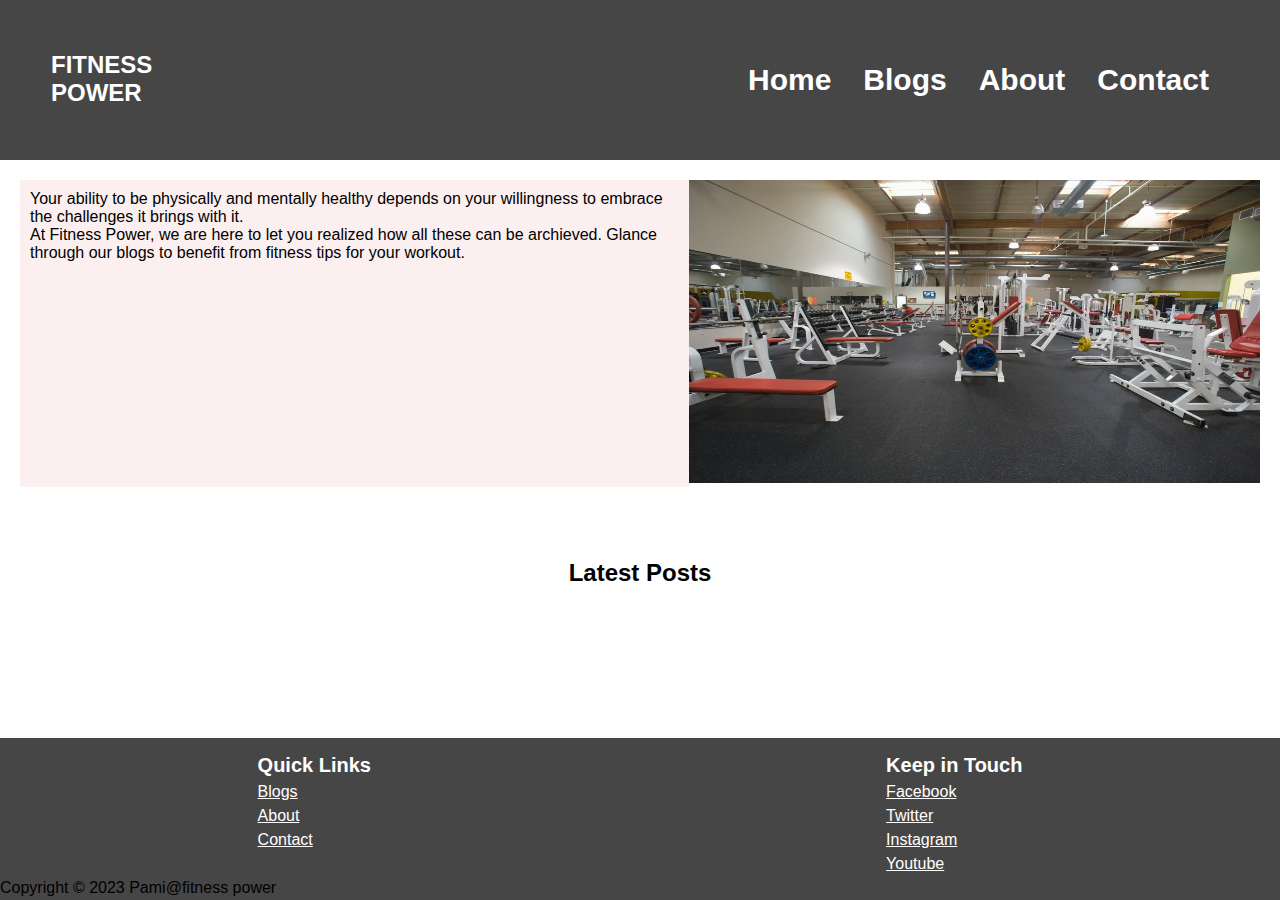
==== index.html @ 883b3852 "update" ====
<!DOCTYPE html>
<html lang="en">
<head>
    <meta charset="UTF-8">
    <meta http-equiv="X-UA-Compatible" content="IE=edge">
    <meta name="description" content="Home page of FITNESS POWER">
    <link rel='stylesheet' href='https://cdnjs.cloudflare.com/ajax/libs/font-awesome/4.7.0/css/font-awesome.min.css'>
    <meta name="viewport" content="width=device-width, initial-scale=1.0">
    <link href="CSS/index.css" rel="stylesheet">
    <link href="CSS/styles.css" rel="stylesheet">
    <script defer src ="js/index.js"></script>
    <script defer src="js/loader.js"></script>
    <title>FITNESS POWER: Home page</title>
    <!-- Hotjar Tracking Code for Fitness Power -->
<script>
    (function(h,o,t,j,a,r){
        h.hj=h.hj||function(){(h.hj.q=h.hj.q||[]).push(arguments)};
        h._hjSettings={hjid:3666831,hjsv:6};
        a=o.getElementsByTagName('head')[0];
        r=o.createElement('script');r.async=1;
        r.src=t+h._hjSettings.hjid+j+h._hjSettings.hjsv;
        a.appendChild(r);
    })(window,document,'https://static.hotjar.com/c/hotjar-','.js?sv=');
</script>
</head>
<body>
    <header>
        <div id="logo">
            <span>FITNESS</span>
            <span>POWER</span>
        </div>
        
        <nav id="sidebar-menu">
            
            <label id="hamburger-menu" for="hamburger-input">
                <i class='fa fa-bars'></i><span class=irrelevant>not needed</span>
            </label>
            <input type="checkbox" id="hamburger-input" class="burger-shower"/>
            <ul class="main-nav">
                <li><a href="index.html">Home</a></li>
                <li><a href="Blogs.html">Blogs</a></li>
                <li><a href="About.html">About </a></li>
                <li><a href="Contact.html">Contact</a></li>   
            </ul>
        </nav>
    </header>
    <main>
        <div class="loader"></div>
        <section class="caption-container">
            <div class="captext-container">
                <p>
                    Your ability to be physically and mentally healthy depends on your willingness to embrace the challenges it brings with it.
                </p>
                <p>
                    At Fitness Power, we are here to let you realized how all these can be archieved. Glance through our blogs to benefit from fitness tips for your workout.
                </p>
            </div>
            <div class="capimg">
                <img src="images/stock-photo-gym-interior.jpeg">
            </div>
        </section>
        <h1 id="subject">Latest Posts</h1>
        <div class="mainimages"></div>
        <section class="Posts" post-display-d="4" post-diplay-t="3" post-display-m="1">
            <div class="latest-posts"></div>
        </section>
        <SECTION class="carousel-container">
            <div class="carousel-title-wrap">
                <div class="carousel"></div>
                <div class="carousel-actions">
                    <button id="carousel_button_prev" aria-label="previous slide"><</button>
                    <button id="carousel_button_next" aria-label="net slide">></button> 
                </div>
            </div>
           
        </SECTION>
        <div class="moreblogs">
            <a href="Blogs.html">Load More</a>
        </div>
        
          
    </main>
    <footer>
        <div class="footer-flexbox">
            <div class="flexbox1">
                <p class="footer-head">Quick Links</p>
                <p><a href="Blogs.html">Blogs</a></p>
                <p><a href="About.html">About</a></p>
                <p><a href="Contact.html">Contact</a></p>
                
            </div>
            <div class="flexbox2">
                <p class="footer-head">Keep in Touch</p>
                <p><a href="https://www.facebook.com/">Facebook</a></p>
                <p><a href="https://www.twitter.com/?lang=nb">Twitter</a></p>
                <p><a href="https://www.instagram.com/">Instagram</a></p>
                <p><a href="https://www.youtube.com/">Youtube</a></p>
            </div>
            
                
            
        </div>
        <div id="copyright">Copyright &copy; 2023 Pami@fitness power</div>
    </footer>
    
</body>
</html>
---- CSS/index.css ----
/*styling home page*/

 .carousel-actions{
    display: flex;
    width: 100%;
    justify-content: space-between;
    position: absolute;
    top: 50%;
    transform: translateY(-50%);
    
}

.carousel-actions button {
    border-radius: 50px;
    border: 0;
    font-weight: bold;
    cursor: pointer;
    width: 40px;
    height: 40px;
    background-color: var(--arch);
    top: 50%; 
    transform: translateY(-50%);
}

.carousel-actions button#carousel_button_prev {
    margin-left: 20px;
    
    
}

.carousel-actions button#carousel_button_next {
    margin-right: 20px;
    
}
button:hover {
    cursor: pointer;
    background-color: var(--lightgreen);
}
  
h3 {
    color: var(--black);
}
/*Slider*/

.Posts {
display: flex;
max-width: 1100px;
/*background: #fff;*/
margin: 0px auto 50px;
}

.postimages{
    width: 250px;
    height: 450px;
}
.postimages{
    border-radius: 10px;
}

.Posts{
    flex: 5;
    opacity: 1;
}


/* Carousel */
.carousel-container {
    overflow: hidden;
    width: 100%;
    position: relative;
}

.carousel {
    display: flex;
    transition: transform 0.5s ease-in-out;
    transform-origin: center; 
    width: 400%;
}

.carousel-title-wrap {
    margin: 20px 20px;
    justify-content: space-between; 
    align-items: center; 
    overflow: hidden;
    position: relative;
    display: flex;
    
}

.carousel-item {
    flex: 0 0 20%; 
    transition: transform 0.5s ease;
    cursor: pointer;
    margin: 10px;
    transform: scale(0.9); 
}

.carousel-item:hover {
    transform: scale(1);
}

.carousel-item a {
    text-decoration: none;
}

.moreblogs{
    display: none;
}

@media (max-width: 500px) {
    h3 {
      font-size: 0.65rem;
    }

    .carousel-actions {
        display: none;
    }
  
    .Posts {
      max-width: 300px;
    }

    .postimages {
        width: 250px;
        height: 150px;
    }
  
    .Posts img {
      height: 150px;
    }
  
    .carousel-title-wrap {
      margin: 20px 35px;
    }
  
    .carousel img {
      height: 100px;
    }

    .carousel {
        display: flex;
        flex-direction: column;
    }

    .moreblogs  {
        display: flex;
        justify-content: center;
        align-items: center;
        padding: 20px 20px;
        margin: 20px;
        border: 1px solid black;
        border-radius: 20px;
        background-color: beige;
        font-weight: bold;
        width: 200px;
        height: 40px;
    }

    .moreblogs a {
        text-decoration: none;
        color: black;
    }
    .moreblogs:hover {
        cursor: pointer;
        background-color: aquamarine;
    }
  
    /*.carousel {
      display: grid;
      grid-template-columns: repeat(1, 1fr);
      margin: 0 10px 0 10px;
    }*/
  }
---- CSS/styles.css ----
/*Varaible styling*/
:root {
    --lightgreen: #80E584;
    --lightblue: #36A8CC;
    --lightpurple: #F9B1FF;
    --purple: #BB77EB;
    --pink: #F582FF;
    --blue: #1B31FF;
    --red: #FB0E0E;
    --black: #000000;
    --arch: #D9D9D9;
    --grey: #F8F8F8;
    --thingreen: #BBEA97;
    --white: #FFFFFF;
    --darkblue: #057398;
    --belge: #FCEFEF;
    --white: #fff;
    --darkgry: #474646;
}

/*General styling*/

* {
    padding: 0;
    margin: 0;
    box-sizing: border-box;
}

html,
body {
    width: 100%;
}

header {
    padding: 50px;
    position: fixed;
    width: 100%;
    border: 1px solid var(--darkgry);
    background-color: var(--darkgry);
}



main {
    padding: 140px 20px 20px 20px;
}

body {
    min-height: 100vh;
    display: flex;
    flex-direction: column;
    font-family: Arial, Helvetica, sans-serif;
}


h1 {
    font-family: Arial, Helvetica, sans-serif;
    font-size: 24px;
    font-weight: bold;
    margin-top: 3em;

}

h2 {
    font-family: Arial, Helvetica, sans-serif;
    font-size: 20px;
    font-weight: bold;
}

h3 {
    font-family: Arial, Helvetica, sans-serif;
    font-size: 18px;
    font-weight: bold;
}

.irrelevant {
    visibility: hidden;
}

/*Nav styling*/

#logo {
    display: flex;
    flex-direction: column;
    left: 10px;
    width: 242px;
    height: 58px;
    padding-left: 0px;
    font-size: 24px;
    font-weight: bold;
}

#logo {
    color: var(--white);
}

#sidebar-menu {
    position: absolute;
    top: 40px;
    right: 10px;
    text-align: right;
    color: var(--white);
    
}

.main-nav,
#hamburger-input {
    display: none;
}

#hamburger-input:checked+.main-nav {
    display: block;
    text-align: left;
    
}

.main-nav {
    background-color: var(--thingreen);
    padding: 10px;
}

nav li {
    font-family: Arial, Helvetica, sans-serif;
    font-size: 30px;
    list-style-type: none;
    font-weight: bold;
}

nav li a {
    color: var(--black);
}

nav .active {
    background-color: var(--purple);
    color: var(--white);
}

nav a {
    color: var(--black);
    text-decoration: none;
}

nav a:hover {
    border-bottom: 6px solid var(--red);
}

/*Home page styling*/
#subject {
    display: flex;
    justify-content: center;
}

.captext-container{
    padding: 10px;
    background-color: var(--belge);
}

.caption-container{
    margin-top: 40px;
}
.capimg img{
    width: 400px;
    height: 450px;
}
.capimg img{
    max-width: 100%;
}


h3 {
    font-size: 18px;
    color: var(--black);
}

.carousel-item a {
    text-decoration: none;
}

.Posts {
    max-width: 300px;
}

.Posts img {
    height: 150px;
}

.carousel-title-wrap {
    margin: 20px 35px;
}

.carousel img {
    height: 100px;
}

  /*@keyframes fadeVisibility {
    0% {
      opacity: 0;
    }
    100% {
      opacity: 1;
      transform: opacity linear;
    }
  }*/



/*Blog page styling*/

.blog-container .first-ten-blogs{
    grid-template-columns: 1fr;
}

.blog-container{
    max-width: 100%;
    margin: 0 auto;
    text-align: center;
    padding: 25px 20px;
    
}



.blog-container .first-ten-blogs{
    display: grid;
    grid-template-columns: repeat(auto-fit, minmax(330px, 1fr));
    gap: 30px;
    list-style: none;
    
}

.blog-container .first-ten-blogs .box .featuredimage{
    margin-bottom: 10px;
    margin-top: 10px;
    overflow: hidden;
    height: 250px;
    border-radius: 5px;
}

.blog-container .first-ten-blogs .box{
    background-color: var(--belge);
    padding: 20px;
    border-radius: 5px;
    box-shadow: 0 5px 10px var(--arch);    
}

.blog-container .first-ten-blogs .box .featuredimage img{
    height: 100%;
    width: 100%;
    object-fit: cover;
}


.blog-container .first-ten-blogs .box p{
    font-size: 14px;
    line-height: 1.5;
    padding: 15px 0px;
}
.blog-container .first-ten-blogs .box .btn{
    display: inline-block;
    padding: 10px 30px;
    border: 1px solid var(--black);
    color: var(--black);
    font-size: 16px;
    border-radius: 10px;
    
}
.blog-container .first-ten-blogs .box .btn:hover{
    background-color: var(--darkblue);
    cursor: pointer;
    
}

#loadmorebtn{
    margin-top: 20px;
    display: inline-block;
    padding: 13px 30px;
    border: 1px solid var(--black);
    font-size: 16px;
    font-weight: bold;
    background-color: var(--grey);
    cursor: pointer;
    border-radius: 10px;
}
#loadmorebtn:hover{
    background-color: var(--darkblue);
}

.featuredimage{
    width: 300px;
    height: 250px;
}

.top-btn {
    display: flex;
    justify-content: flex-end;
    margin: 20PX;
}

.top-btn a {
    text-decoration: none;
    color: var(--black);
}


/*Blog details page styling*/

.blog-details{
    margin-top: 180px;
}

.blog-details img {
    width: 350px;
    height: 250px;
    border-radius: 10px;
}

.blog-details p{
    margin-top: 10px;

}

/*About page styling*/

.about-container p{
    line-height: 1.5;
}



/*contact page styling*/

.contact-box img, .about-container img {
    width: 300px;
    height: 350px;
    margin-top: 20px;
}
.contact-box p{
    margin-top: 10px;
    margin-bottom: 40px;
}
#contact-form, .blog-details {
    display: flex;
    flex-direction: column;
    max-width: 500px;
    gap: 10px;
}
#contact-form, .blog-details{
    background-color: var(--white);
	border-radius: 5px;
	box-shadow: 0 2px 5px var(--black);
	overflow: hidden;
	width: 500px;
	max-width: 100%;
    padding: 30px 40px;
}
.form-box, .blog-details{
    margin-bottom: 10px;
	padding-bottom: 20px;
	position: relative;
}

.form-box label{
    display: inline-block;
	margin-bottom: 5px;
    font-weight: bold;
}

.form-box input{
    border: 2px solid var(--arch);
	border-radius: 4px;
	display: block;
	font-family: inherit;
	font-size: 14px;
	padding: 10px;
	width: 100%;
}

.form-box.success input {
	border-color: var(--lightgreen);
}

.form-box.error input {
	border-color: var(--red);
}

.form-box i {
	visibility: hidden;
	position: absolute;
	top: 40px;
	right: 10px;
}

.form-box.success i.fa-circle-check {
	color: var(--lightgreen);
	visibility: visible;
}

.form-box.error i.fa-circle-exclamation {
	color: var(--red);
	visibility: visible;
}

.form-box small {
	color: var(--red);
	position: absolute;
	bottom: 0;
	left: 0;
	visibility: hidden;
}

.form-box.error small {
	visibility: visible;
}
.irrelevant{
    visibility: hidden;
}

textarea {
    display: block;
    width: 250px;
    height: 150px;
    padding: 10px;
    box-sizing: border-box;
    border: 2px solid var(--arch);
    border-radius: 10px;
    font-size: 16px;
    resize: none;

}

input[type=text]{
    width: 250px;
    padding: 10px 10px;
    margin: 6px 0;
    border-radius: 10px;
    border: 2px solid var(--arch);
    box-sizing: border-box;
}



input[type=submit] {
    width: 139px;
    border: none;
    background-color: var(--lightgreen);
    font-size: 15px;
    font-weight: bold;
    padding: 12px 15px;
    border-radius: 20px;
    cursor: pointer;
}

input[type=submit]:hover{
    background-color: var(--darkblue);
}






/*styling the loader spin*/

.loader{
    position: fixed;
    top: 200px;
    left: 0;
    width: 90vw;
    height: 90vw;
    display: flex;
    justify-content: center;
    /*align-items: center;*/
    background-color: var(--arch);
    transition: opacity 0.95s, visibility 0.95s;
}
.loader-hidden{
    opacity: 0;
    visibility: hidden;
}
.loader::after{
    content: "";
    width: 75px;
    height: 75px;
    border: 15px solid var(--purple);
    border-top-color: var(--red);
    border-radius: 50%;
    animation: loading 0.95s ease infinite;
}

@keyframes loading {
    from{
        transform: rotate(0turn);
    }
    to{
        transform: rotate(2turn);
    }
}


/*footer styling*/
.footer-flexbox {
    display: flex;
    justify-content: space-around;
}
.footer-flexbox a{
    color: var(--white);
}

footer {
    margin-top: auto;
    background-color: var(--darkgry);
    line-height: 1.5;
    padding-top: 12px;
}


.footer-head {
    font-size: 20px;
    font-weight: bold;
    color: var(--white);
}

#copyright{
    display: flex;
    justify-items: center;
    color: var(--whites);
}

/*@media (max-width: 1000px) {
    h3 {
      text-align: center;
      color: #000;
      text-decoration: none;
    }
  
    .Posts {
      max-width: 450px;
    }
  
    .Posts img {
      height: 200px;
    }
  
    .carousel-title-wrap {
      margin: 20px 20px;
    }

    /*.carousel-item {
      display: flex;
      gap: 15px;
      position: absolute;
      left: 32px;
    }*/
  
    /*.carousel {
      justify-content: center;
      display: grid;
      grid-template-columns: repeat(2, 1fr);
      margin: 0 10px 0 10px;
    }
  
    /*.carousel-item a {
      display: flex;
      flex-direction: column;
      align-items: center;
    }*/
  
    /*.carousel img {
      height: 100px;
    }
  }*/

@media(min-width:900px) {
    #logo {
        width: 242px;
        height: 58px;
        left: 53px;
        top: 70px;
        font-size: 24px;
        font-weight: bold;
    }

    #logo {
        color: var(--white);
    }

    #logo {
        width: 15%;
    }

    header {
        display: flex;
        background-color: var(--darkgry);
    }


    #sidebar-menu {
        position: relative;
        width: 85%;
        top: 0;
    }

    nav li a {
        color: var(--white);
    }

    

    li a.active {
        background-color: var(--purple);
        color: var(--white);
    }

    .main-nav {
        display: flex;
        height: 100%;
        justify-content: flex-end;
        gap: 2em;
        align-items: center;
        width: 100%;
        background-color: transparent;
        list-style: none;
    }

    #hamburger-menu {
        display: none;
    }

   

    .contact-box, .about-container, .caption-container{
        display: grid;
        grid-template-columns: auto auto;
    }
    .caption-container{
        display: grid;
        gap: 20;
    }

    .capimg img{
        width: 800px;
        height: 303px;
    }

    .captext-container{
        padding: 10px;
        background-color: var(--belge);
    }

    .contact-box img{
        width: 450px;
        height: 350px;
    }

    .contact-box p{
        margin-top: 10px;
        margin-bottom: 40px;
    }
    
    .about-container img {
        width: 650px;
        height: 450px;
    }

    .about-container p{
        margin-top: 20px;
    }

    .blog-container{
        max-width: 1300px;
        margin: 0 auto;
        text-align: center;
        padding: 25px 20px;
    }
    .blog-container .first-ten-blogs{
        display: grid;
        grid-template-columns: repeat(auto-fit, minmax(350px, 1fr));
        gap: 30px;
        list-style: none;
        
    }

    .blog-container .first-ten-blogs .box .featuredimage{
        margin-bottom: 20px;
        overflow: hidden;
        /*height: 250px;*/
        border-radius: 5px;
    }

    .blog-container .first-ten-blogs .box{
        background-color: var(--belge);
        padding: 20px;
        border-radius: 5px;
        box-shadow: 0 5px 10px var(--arch);    
    }

    .blog-container .first-ten-blogs .box:nth-child(0),
    .blog-container .first-ten-blogs .box:nth-child(1),
    .blog-container .first-ten-blogs .box:nth-child(2){
        display: inline-block;
    }


    .blog-container .first-ten-blogs .box .featuredimage img{
        height: 100%;
        width: 100%;
        object-fit: cover;
    }


    .blog-container .first-ten-blogs .box p{
        font-size: 16px;
        line-height: 1.5;
        padding: 15px 0;
    }
    .blog-container .first-ten-blogs .box .btn{
        display: inline-block;
        padding: 10px 30px;
        border: 1px solid var(--black);
        color: var(--black);
        font-size: 16px;
        border-radius: 10px;
        
    }
    .blog-container .first-ten-blogs .box .btn:hover{
        background-color: var(--darkblue);
        cursor: pointer;
        
    }

    #loadmorebtn{
        margin-top: 20px;
        display: inline-block;
        padding: 13px 30px;
        border: 1px solid var(--black);
        font-size: 16px;
        font-weight: bold;
        background-color: var(--grey);
        cursor: pointer;
        border-radius: 10px;
    }
    #loadmorebtn:hover{
        background-color: var(--darkblue);
    }

    .blog-details{
        background-color: var(--white);
        border-radius: 5px;
        box-shadow: 0 2px 5px var(--black);
        overflow: hidden;
        width: 1200px;
        max-width: 100%;
        padding: 30px 40px;
        justify-content: center;
        align-items: center;
    }

    .blog-details {
        margin-top: 180px;
    }

    .blog-details p{
        line-height: 1.5;
    
    }

    .blog-details img{
        width: 1000px;
        height: 500px;
        border-radius: 20px;
        margin-top: 10px;
    }

}
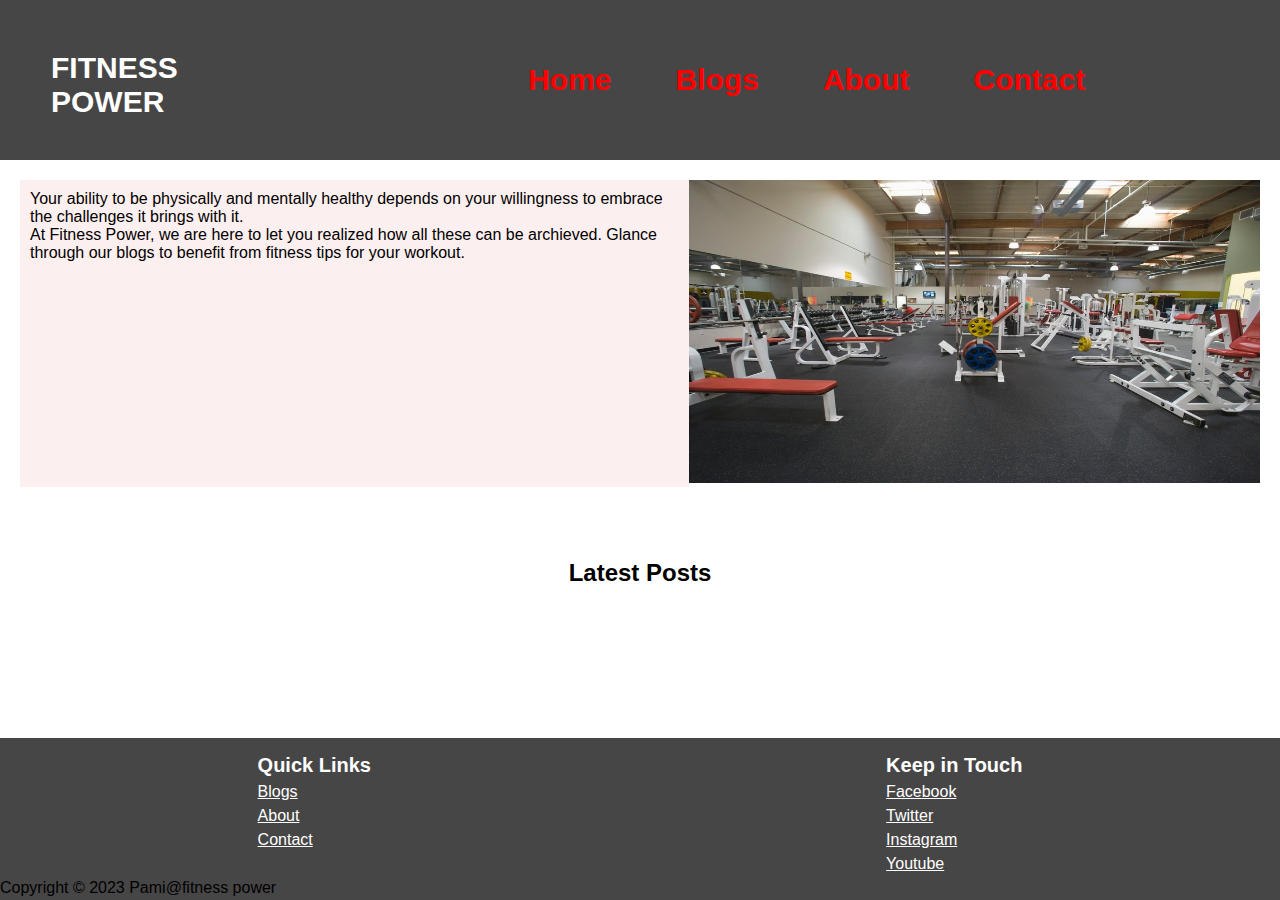
==== commit b15c0349: "update" ====
--- a/index.html
+++ b/index.html
@@ -37,10 +37,12 @@
             </label>
             <input type="checkbox" id="hamburger-input" class="burger-shower"/>
             <ul class="main-nav">
-                <li><a href="index.html">Home</a></li>
-                <li><a href="Blogs.html">Blogs</a></li>
-                <li><a href="About.html">About </a></li>
-                <li><a href="Contact.html">Contact</a></li>   
+                <li>
+                    <a class="active" href="index.html">Home</a>
+                </li>
+                <li><a class="active" href="Blogs.html">Blogs</a></li>
+                <li><a class="active" href="About.html">About </a></li>
+                <li><a class="active" href="Contact.html">Contact</a></li>   
             </ul>
         </nav>
     </header>
--- a/CSS/styles.css
+++ b/CSS/styles.css
@@ -37,6 +37,7 @@
     width: 100%;
     border: 1px solid var(--darkgry);
     background-color: var(--darkgry);
+    z-index: 10;
 }
 
 
@@ -86,7 +87,7 @@
     width: 242px;
     height: 58px;
     padding-left: 0px;
-    font-size: 24px;
+    font-size: 30px;
     font-weight: bold;
 }
 
@@ -110,8 +111,10 @@
 
 #hamburger-input:checked+.main-nav {
     display: block;
-    text-align: left;
-    
+    text-align: center;  
+}
+.fa-bars{
+    font-size: 40px;
 }
 
 .main-nav {
@@ -124,21 +127,23 @@
     font-size: 30px;
     list-style-type: none;
     font-weight: bold;
+    gap: 40px;
 }
 
 nav li a {
     color: var(--black);
-}
-
-nav .active {
-    background-color: var(--purple);
+    
+}
+
+nav a {
+    
+    text-decoration: none;
+}
+
+a.active {
     color: var(--white);
 }
 
-nav a {
-    color: var(--black);
-    text-decoration: none;
-}
 
 nav a:hover {
     border-bottom: 6px solid var(--red);
@@ -307,6 +312,13 @@
 .blog-details{
     margin-top: 180px;
 }
+
+/*.blog-details{
+    position: absolute;
+    /*top: 50%;
+    left: 50%;
+    transform: translate(-50%, -50%);
+}*/
 
 .blog-details img {
     width: 350px;
@@ -352,12 +364,12 @@
 	width: 500px;
 	max-width: 100%;
     padding: 30px 40px;
-}
-.form-box, .blog-details{
-    margin-bottom: 10px;
+    margin-bottom: 40px;
+}
+.form-box {
 	padding-bottom: 20px;
-	position: relative;
-}
+}
+
 
 .form-box label{
     display: inline-block;
@@ -572,11 +584,11 @@
 
 @media(min-width:900px) {
     #logo {
-        width: 242px;
+        width: 300px;
         height: 58px;
-        left: 53px;
+        left: 70px;
         top: 70px;
-        font-size: 24px;
+        font-size: 30px;
         font-weight: bold;
     }
 
@@ -585,19 +597,21 @@
     }
 
     #logo {
-        width: 15%;
+        width: 30%;
     }
 
     header {
         display: flex;
         background-color: var(--darkgry);
+        z-index: 10;
     }
 
 
     #sidebar-menu {
         position: relative;
-        width: 85%;
+        width: 70%;
         top: 0;
+        z-index: 10;
     }
 
     nav li a {
@@ -606,16 +620,15 @@
 
     
 
-    li a.active {
-        background-color: var(--purple);
-        color: var(--white);
+    a.active {
+        color: red;
     }
 
     .main-nav {
         display: flex;
         height: 100%;
-        justify-content: flex-end;
-        gap: 2em;
+        justify-content: center;
+        gap: 4em;
         align-items: center;
         width: 100%;
         background-color: transparent;
@@ -655,6 +668,9 @@
     .contact-box p{
         margin-top: 10px;
         margin-bottom: 40px;
+    }
+    #contact-form {
+        overflow: hidden;
     }
     
     .about-container img {
@@ -756,12 +772,11 @@
     }
 
     .blog-details {
-        margin-top: 180px;
+        margin-top: 180px;  
     }
 
     .blog-details p{
         line-height: 1.5;
-    
     }
 
     .blog-details img{
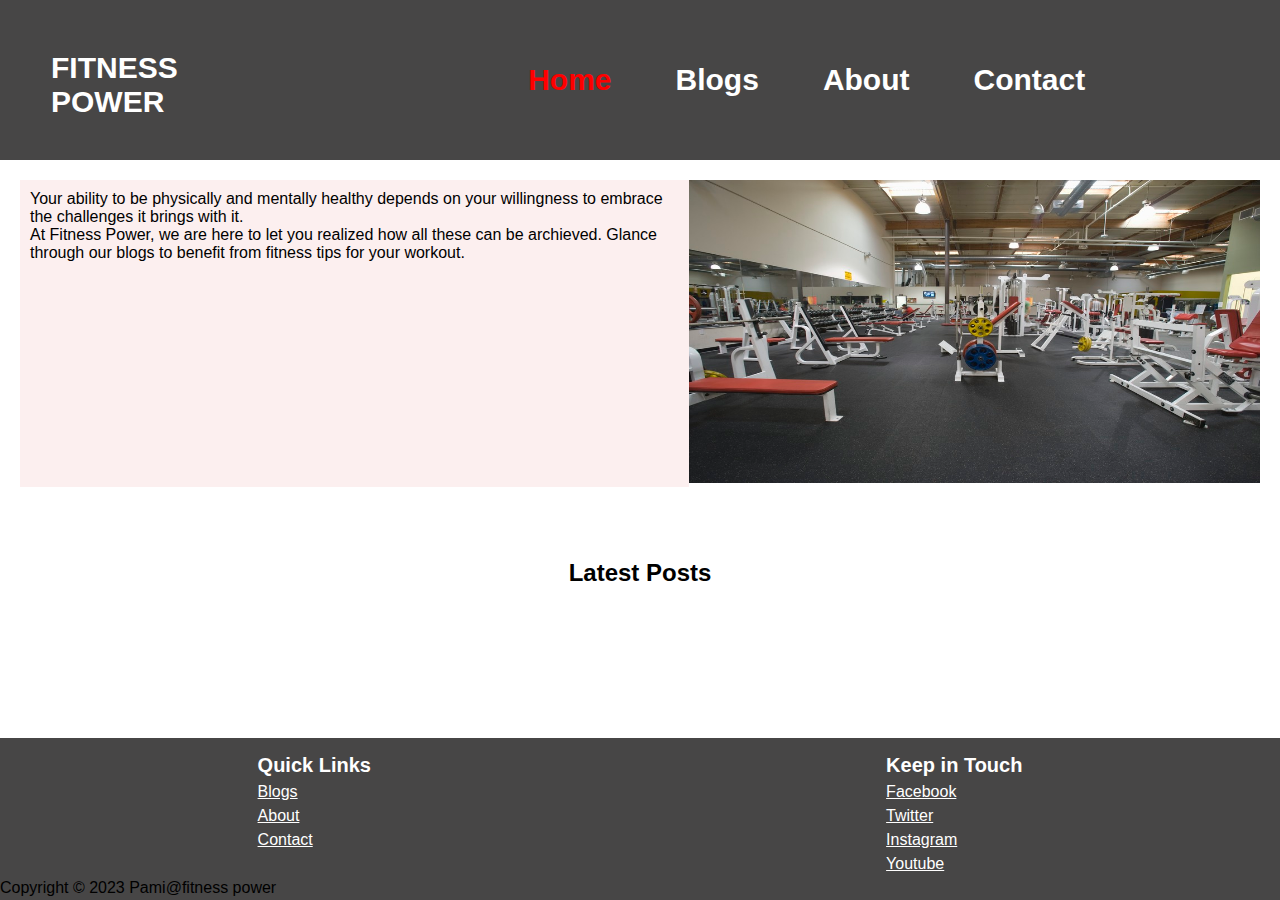
==== commit 9bac20c3: "Update index.html" ====
--- a/index.html
+++ b/index.html
@@ -37,12 +37,10 @@
             </label>
             <input type="checkbox" id="hamburger-input" class="burger-shower"/>
             <ul class="main-nav">
-                <li>
-                    <a class="active" href="index.html">Home</a>
-                </li>
-                <li><a class="active" href="Blogs.html">Blogs</a></li>
-                <li><a class="active" href="About.html">About </a></li>
-                <li><a class="active" href="Contact.html">Contact</a></li>   
+                <li><a class="active" href="index.html">Home</a></li>
+                <li><a href="Blogs.html">Blogs</a></li>
+                <li><a href="About.html">About </a></li>
+                <li><a href="Contact.html">Contact</a></li>   
             </ul>
         </nav>
     </header>
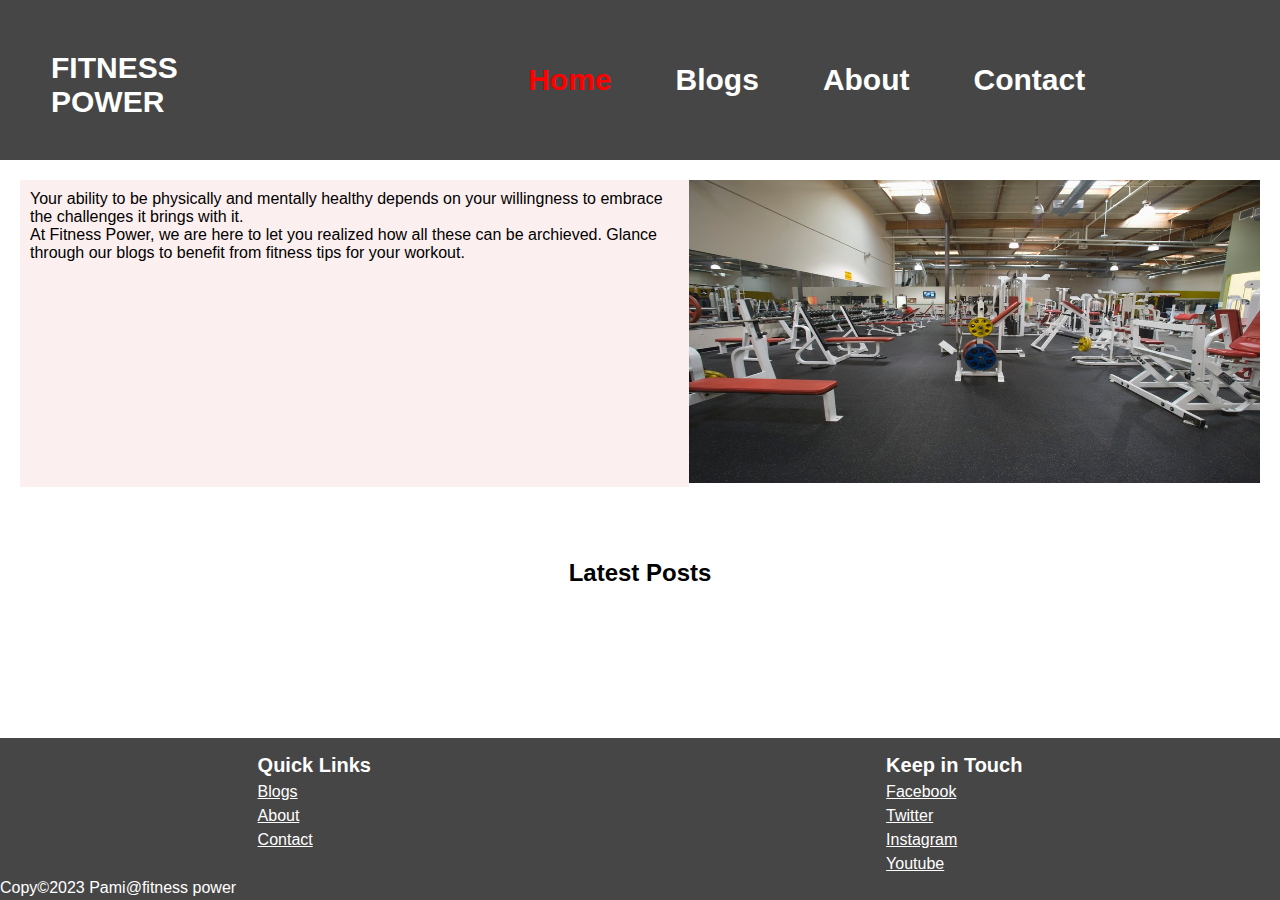
==== commit 7dec327a: "update" ====
--- a/index.html
+++ b/index.html
@@ -56,12 +56,12 @@
                 </p>
             </div>
             <div class="capimg">
-                <img src="images/stock-photo-gym-interior.jpeg">
+                <img src="images/stock-photo-gym-interior.jpeg" alt="gym">
             </div>
         </section>
         <h1 id="subject">Latest Posts</h1>
         <div class="mainimages"></div>
-        <section class="Posts" post-display-d="4" post-diplay-t="3" post-display-m="1">
+        <section>
             <div class="latest-posts"></div>
         </section>
         <SECTION class="carousel-container">
@@ -100,7 +100,7 @@
                 
             
         </div>
-        <div id="copyright">Copyright &copy; 2023 Pami@fitness power</div>
+        <div class="licence">Copy&copy;2023 Pami@fitness power</div>
     </footer>
     
 </body>
--- a/CSS/index.css
+++ b/CSS/index.css
@@ -171,3 +171,10 @@
       margin: 0 10px 0 10px;
     }*/
   }
+
+  @media (min-width: 1250px) {
+    .postimages {
+        width: 350px;
+        height: 450px;
+    }
+  }
--- a/CSS/styles.css
+++ b/CSS/styles.css
@@ -227,7 +227,7 @@
 
 .blog-container .first-ten-blogs{
     display: grid;
-    grid-template-columns: repeat(auto-fit, minmax(330px, 1fr));
+    grid-template-columns: repeat(auto-fit, minmax(100%, 1fr));
     gap: 30px;
     list-style: none;
     
@@ -291,7 +291,7 @@
 }
 
 .featuredimage{
-    width: 300px;
+    width: 100%;
     height: 250px;
 }
 
@@ -309,32 +309,79 @@
 
 /*Blog details page styling*/
 
-.blog-details{
-    margin-top: 180px;
-}
-
-/*.blog-details{
-    position: absolute;
-    /*top: 50%;
-    left: 50%;
-    transform: translate(-50%, -50%);
-}*/
+.blog-details {
+    background-color: var(--white);
+    border-radius: 5px;
+    max-width: 90%;
+    display: flex;
+    flex-direction: column;
+    margin: 50px auto 20px auto;
+    box-shadow: 2px 2px 5px 2px var(--black);
+    padding: 30px 40px;
+}
 
 .blog-details img {
-    width: 350px;
+    width: 100%;
     height: 250px;
-    border-radius: 10px;
+    border-radius: 20px;
+    margin-top: 10px;
 }
 
 .blog-details p{
     margin-top: 10px;
-
-}
+    line-height: 1.5;
+}
+.blog-details h4 {
+    margin-top: 10px;
+}
+
+/* styling the modal image container*/
+.modal {
+    display: none;
+    position: fixed;
+    z-index: 1;
+    padding-top: 160px;
+    left: 0;
+    top: 0;
+    width: 100%;
+    height: 100%;
+    overflow: auto;
+    background-color: var(--black);
+  }
+  
+  .modal-content {
+    max-width: 50%;
+    max-height: 50%;
+    margin: auto; 
+    display: block;
+    position: absolute;
+    top: 50%; 
+    left: 50%;
+    transform: translate(-50%,-50%); 
+    backdrop-filter: none; 
+  }
+
+  #modal-image {
+    border-radius: 10px;
+    cursor: pointer;
+    transition: 0.3s;
+  }
+  #close-modal {
+    position: absolute;
+    top: 10px;
+    right: 20px;
+    font-size: 30px;
+    cursor: pointer;
+    color: var(--whites);
+  }
+  
+  
 
 /*About page styling*/
 
 .about-container p{
     line-height: 1.5;
+    margin-top: 20px;
 }
 
 
@@ -350,13 +397,13 @@
     margin-top: 10px;
     margin-bottom: 40px;
 }
-#contact-form, .blog-details {
+#contact-form {
     display: flex;
     flex-direction: column;
     max-width: 500px;
     gap: 10px;
 }
-#contact-form, .blog-details{
+#contact-form{
     background-color: var(--white);
 	border-radius: 5px;
 	box-shadow: 0 2px 5px var(--black);
@@ -523,6 +570,7 @@
     background-color: var(--darkgry);
     line-height: 1.5;
     padding-top: 12px;
+    
 }
 
 
@@ -532,10 +580,10 @@
     color: var(--white);
 }
 
-#copyright{
-    display: flex;
-    justify-items: center;
-    color: var(--whites);
+.licence{
+    /*display: flex;
+    justify-items: center;*/
+    color: var(--white);
 }
 
 /*@media (max-width: 1000px) {
@@ -588,22 +636,16 @@
         height: 58px;
         left: 70px;
         top: 70px;
-        font-size: 30px;
-        font-weight: bold;
-    }
-
-    #logo {
-        color: var(--white);
-    }
-
+        
+    }
+
+    
     #logo {
         width: 30%;
     }
 
     header {
         display: flex;
-        background-color: var(--darkgry);
-        z-index: 10;
     }
 
 
@@ -664,50 +706,17 @@
         width: 450px;
         height: 350px;
     }
-
-    .contact-box p{
-        margin-top: 10px;
-        margin-bottom: 40px;
-    }
-    #contact-form {
-        overflow: hidden;
-    }
     
     .about-container img {
         width: 650px;
         height: 450px;
     }
 
-    .about-container p{
-        margin-top: 20px;
-    }
-
     .blog-container{
         max-width: 1300px;
-        margin: 0 auto;
-        text-align: center;
-        padding: 25px 20px;
     }
     .blog-container .first-ten-blogs{
-        display: grid;
-        grid-template-columns: repeat(auto-fit, minmax(350px, 1fr));
-        gap: 30px;
-        list-style: none;
-        
-    }
-
-    .blog-container .first-ten-blogs .box .featuredimage{
-        margin-bottom: 20px;
-        overflow: hidden;
-        /*height: 250px;*/
-        border-radius: 5px;
-    }
-
-    .blog-container .first-ten-blogs .box{
-        background-color: var(--belge);
-        padding: 20px;
-        border-radius: 5px;
-        box-shadow: 0 5px 10px var(--arch);    
+        grid-template-columns: repeat(auto-fit, minmax(350px, 1fr)); 
     }
 
     .blog-container .first-ten-blogs .box:nth-child(0),
@@ -716,74 +725,18 @@
         display: inline-block;
     }
 
-
-    .blog-container .first-ten-blogs .box .featuredimage img{
-        height: 100%;
-        width: 100%;
-        object-fit: cover;
-    }
-
-
     .blog-container .first-ten-blogs .box p{
         font-size: 16px;
-        line-height: 1.5;
-        padding: 15px 0;
-    }
-    .blog-container .first-ten-blogs .box .btn{
-        display: inline-block;
-        padding: 10px 30px;
-        border: 1px solid var(--black);
-        color: var(--black);
-        font-size: 16px;
-        border-radius: 10px;
-        
-    }
-    .blog-container .first-ten-blogs .box .btn:hover{
-        background-color: var(--darkblue);
-        cursor: pointer;
-        
-    }
-
-    #loadmorebtn{
-        margin-top: 20px;
-        display: inline-block;
-        padding: 13px 30px;
-        border: 1px solid var(--black);
-        font-size: 16px;
-        font-weight: bold;
-        background-color: var(--grey);
-        cursor: pointer;
-        border-radius: 10px;
-    }
-    #loadmorebtn:hover{
-        background-color: var(--darkblue);
-    }
-
-    .blog-details{
-        background-color: var(--white);
-        border-radius: 5px;
-        box-shadow: 0 2px 5px var(--black);
-        overflow: hidden;
-        width: 1200px;
-        max-width: 100%;
-        padding: 30px 40px;
-        justify-content: center;
-        align-items: center;
-    }
-
+    }
+   
     .blog-details {
-        margin-top: 180px;  
-    }
-
-    .blog-details p{
-        line-height: 1.5;
+        width: 1100px;
     }
 
     .blog-details img{
         width: 1000px;
         height: 500px;
-        border-radius: 20px;
-        margin-top: 10px;
-    }
-
-}+    }
+
+}
+
